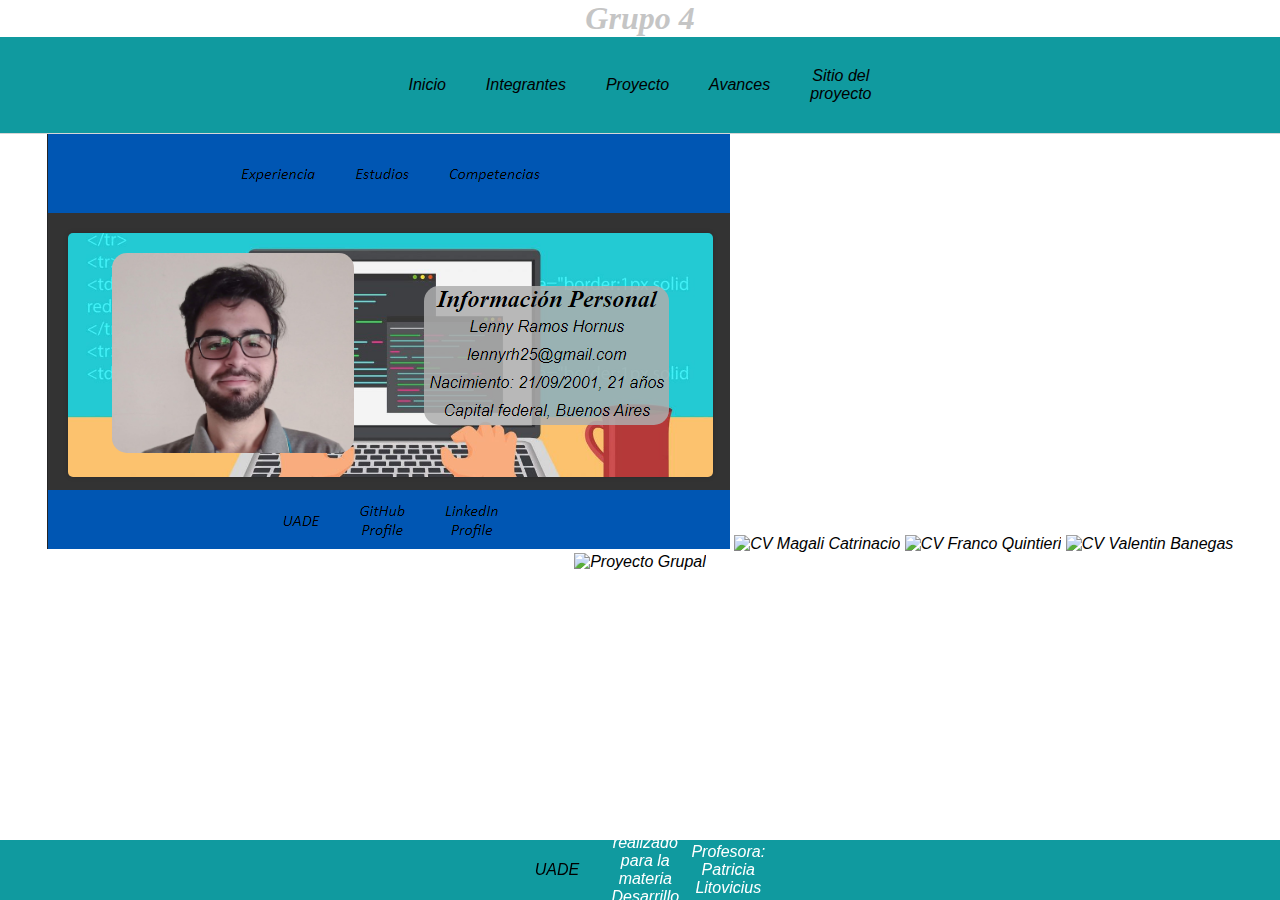
==== index.html @ 90b3c466 "inicio index grupal" ====
<!DOCTYPE html>
<html lang="en">
<head>
    <meta charset="UTF-8">
    <meta name="viewport" content="width=device-width, initial-scale=1.0">
    <title>Diseño Web Grupo 4</title>
    <link rel="stylesheet" type="text/css" href="./style.css">
</head>
<body>
    <h1> Grupo 4 </h1>

    <header>
        <nav>
            <ul>
                <li>
                    <a href="./index.html">
                        Inicio
                    </a>
                </li>
                <li>
                    <a href="./integrantes/integrantes.html">
                        Integrantes
                    </a>
                </li>
                <li>
                    <a href="./proyecto/proyecto.html">
                        Proyecto
                    </a>
                </li>
                <li>
                    <a href="./avances/avances.html">
                        Avances
                    </a>
                </li>
                <li>
                    <a href="./sitio/sitio.html">
                        Sitio del proyecto
                    </a>
                </li>
            </ul>
        </nav>
    </header>

    <div id="container-cv">
        <a href="https://lennyhornus.github.io/UADECurriculum/index.html"><img alt="CV Lenny Ramos Hornus" src="./assets/cvLenny.png"></a>
        <a href=""><img alt="CV Magali Catrinacio"></a>
        <a href=""><img alt="CV Franco Quintieri"></a>
        <a href=""><img alt="CV Valentin Banegas"></a>
        <a href=""><img alt="Proyecto Grupal"></a>
    </div>

    <footer>
        <ul class="piePagina">
            <li><a href="https://www.uade.edu.ar/" target="_blank">UADE</a></li>
            <p>Trabajo realizado para la materia Desarrillo Web</p>
            <p>Profesora: Patricia Litovicius</p>
        </ul>
    </footer>
</body>
</html>
---- style.css ----
/* Estilos globales  ------------------------------------------------------------------------------------------------------------*/
* {
    margin: 0px;
    padding: 0px;
    box-sizing: border-box;
}

body {
    font-family: Arial, Helvetica, sans-serif;
    font-style: italic;
    color: #c5c5c5;
    height: 100%;
    background-repeat: no-repeat;
    background-size: 100%;
    position: relative;
    text-align: center;
    margin: 0;
}

h1, h2, h3 {
    font-family: "Times New Roman", Times, serif;
}

/* Estilos globales - Barra de navegacion*/
header{
    position: sticky;
    top: 0px;
    z-index: 10;
}

ul {
    list-style: none;
    display: flex;
    justify-content: center;
    align-items: center;
    width: 20%;
    font-family: Calibri, sans-serif;
}

li {
    padding: 20px;
}

nav {
    display: flex;
    flex-direction: row;
    padding: 10px;
    border-bottom: 1px solid rgb(214, 214, 214);
    background-color: rgb(16, 154, 159);
    align-items: center;
    justify-content: space-around;
}

a {
    text-decoration: none;
    color: black;
}

/* Estilos globales - Footer*/
footer{
    display: block;
    height: 60px;
    padding: 14px;
    background-color: rgba(16, 154, 159);;
    color: #fff;
    text-align: center;
    border-style: none;
    


    position: fixed;
    left: 0;
    bottom: 0;
    width: 100%;
    text-align: center;
    display: flex;
    justify-content: center;
    align-items: center;
    margin-top: 10px;
}

.piePagina {
    display: flex;
    flex-direction: row;
    flex-wrap: nowrap;
    justify-content: space-around;
    align-content: center;
    align-items: center;
}
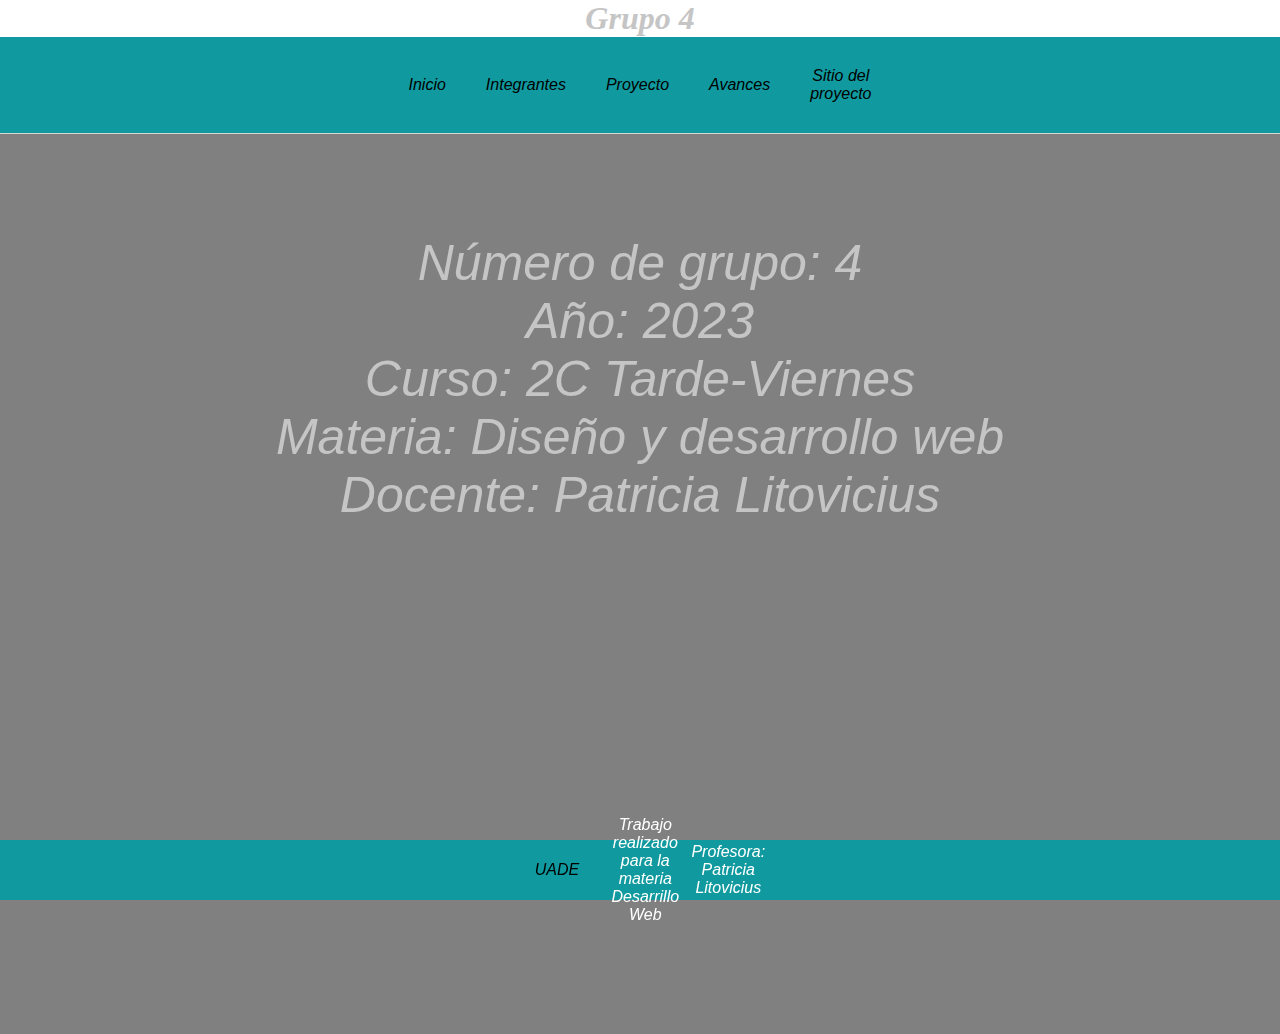
==== commit 6a443d22: "second commit" ====
--- a/index.html
+++ b/index.html
@@ -8,7 +8,6 @@
 </head>
 <body>
     <h1> Grupo 4 </h1>
-
     <header>
         <nav>
             <ul>
@@ -40,15 +39,15 @@
             </ul>
         </nav>
     </header>
-
-    <div id="container-cv">
-        <a href="https://lennyhornus.github.io/UADECurriculum/index.html"><img alt="CV Lenny Ramos Hornus" src="./assets/cvLenny.png"></a>
-        <a href=""><img alt="CV Magali Catrinacio"></a>
-        <a href=""><img alt="CV Franco Quintieri"></a>
-        <a href=""><img alt="CV Valentin Banegas"></a>
-        <a href=""><img alt="Proyecto Grupal"></a>
-    </div>
-
+    <main>
+        <div class="mainIndex">
+            <p>Número de grupo: 4</p>
+            <p>Año: 2023</p>
+            <p>Curso: 2C Tarde-Viernes</p>
+            <p>Materia: Diseño y desarrollo web</p>
+            <p>Docente: Patricia Litovicius</p>
+        </div>
+    </main>
     <footer>
         <ul class="piePagina">
             <li><a href="https://www.uade.edu.ar/" target="_blank">UADE</a></li>
--- a/style.css
+++ b/style.css
@@ -50,12 +50,21 @@
     align-items: center;
     justify-content: space-around;
 }
-
+.mainIndex{
+    background-color: gray;
+    width: 100%;
+    height: 100vh;
+    font-size: 50px;
+    padding-top: 100px;
+}
 a {
     text-decoration: none;
     color: black;
 }
-
+.fotosPerfil{
+    width: 150px;
+    height: 150px;
+}
 /* Estilos globales - Footer*/
 footer{
     display: block;
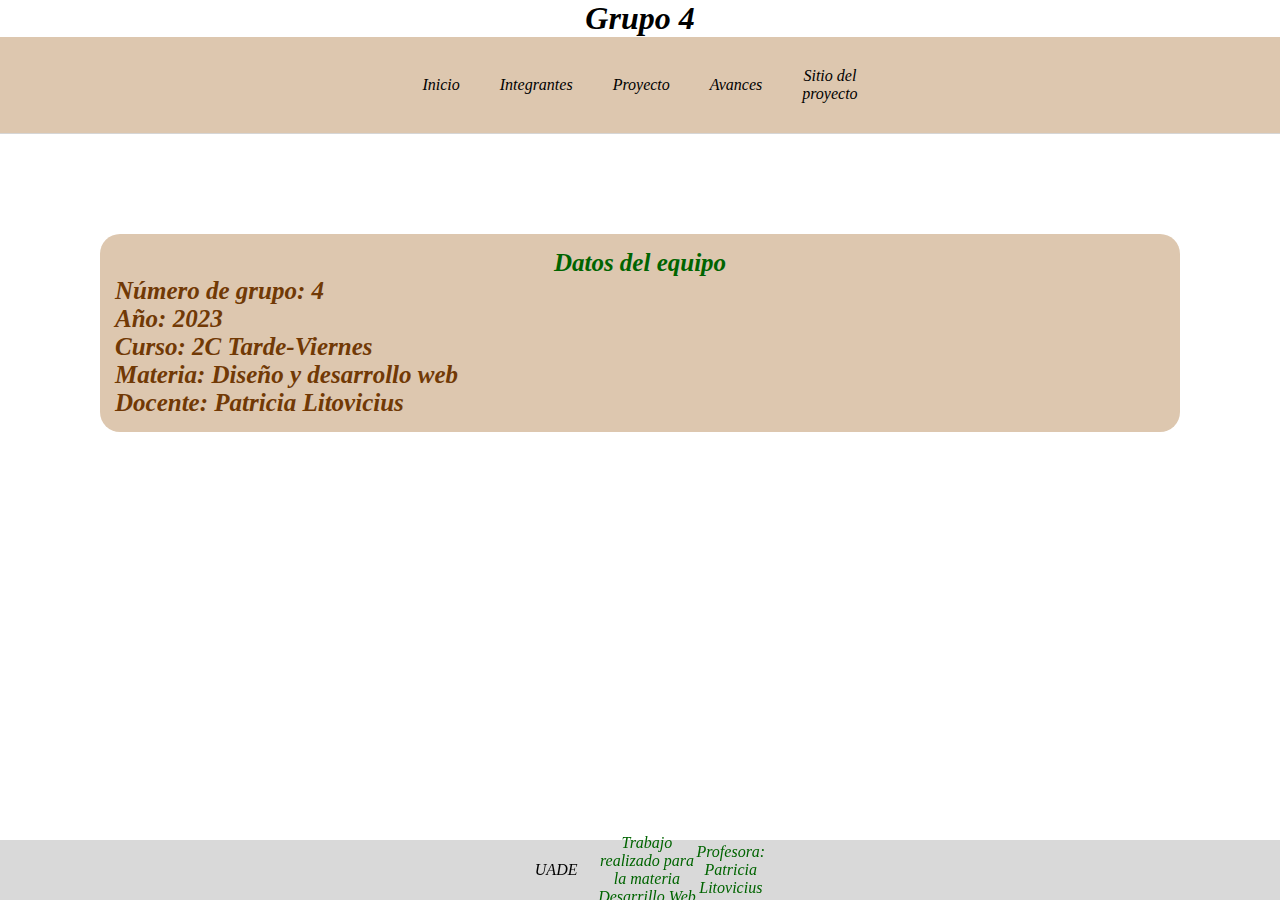
==== commit 0e56ae4d: "agrego var global css" ====
--- a/index.html
+++ b/index.html
@@ -40,8 +40,9 @@
         </nav>
     </header>
     <main>
-        <div class="mainIndex">
-            <p>Número de grupo: 4</p>
+        <div class="info">
+            <h2 id="datosEquipo">Datos del equipo</h2>
+            <h2>Número de grupo: 4</h2>
             <p>Año: 2023</p>
             <p>Curso: 2C Tarde-Viernes</p>
             <p>Materia: Diseño y desarrollo web</p>
--- a/style.css
+++ b/style.css
@@ -3,12 +3,20 @@
     margin: 0px;
     padding: 0px;
     box-sizing: border-box;
+    font-family: 'Inter', 'Sansita', 'Santita-one';
 }
+:root {
+    --primary: #DDC7AF;
+    --secondary: #006400;
+    --app-grey: #D9D9D9;
+    --brown: #713905;
+}
+  
 
 body {
     font-family: Arial, Helvetica, sans-serif;
     font-style: italic;
-    color: #c5c5c5;
+    color: var(--grey);
     height: 100%;
     background-repeat: no-repeat;
     background-size: 100%;
@@ -46,36 +54,55 @@
     flex-direction: row;
     padding: 10px;
     border-bottom: 1px solid rgb(214, 214, 214);
-    background-color: rgb(16, 154, 159);
+    background-color: var(--primary);
     align-items: center;
     justify-content: space-around;
 }
-.mainIndex{
-    background-color: gray;
-    width: 100%;
-    height: 100vh;
-    font-size: 50px;
-    padding-top: 100px;
+
+.info{
+    margin: 100px;
+    padding: 15px;
+    background-color: var(--primary);
+    color: var(--brown);
+    border-radius: 20px;
+
+    display: flex;
+    flex-direction: column;
+    justify-content: center;
+    align-items: flex-start;
 }
+
+#datosEquipo{
+    color: var(--secondary);
+    font-weight: 900;
+    align-self: center;
+}
+
+.info p,h2{
+    font-size: 25px;
+    font-weight: 900;
+}
+
 a {
     text-decoration: none;
     color: black;
 }
+
 .fotosPerfil{
-    width: 150px;
-    height: 150px;
+    width: 200px;
+    height: 200px;
 }
+
 /* Estilos globales - Footer*/
 footer{
     display: block;
     height: 60px;
     padding: 14px;
-    background-color: rgba(16, 154, 159);;
-    color: #fff;
+    background-color: var(--app-grey);
+    color: var(--secondary);
     text-align: center;
     border-style: none;
     
-
 
     position: fixed;
     left: 0;
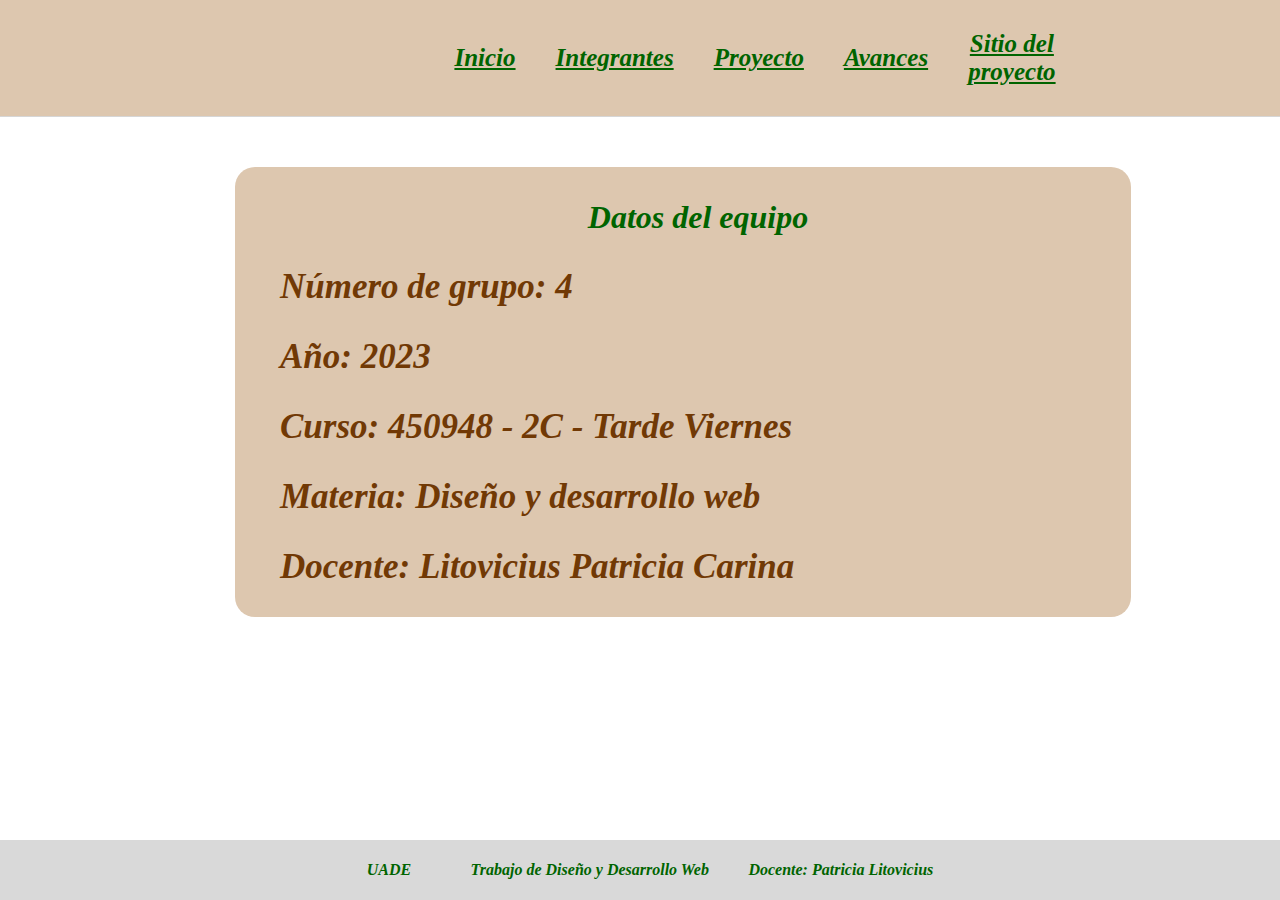
==== commit cac31b4f: "prototipado-figma" ====
--- a/index.html
+++ b/index.html
@@ -7,53 +7,32 @@
     <link rel="stylesheet" type="text/css" href="./style.css">
 </head>
 <body>
-    <h1> Grupo 4 </h1>
     <header>
         <nav>
             <ul>
-                <li>
-                    <a href="./index.html">
-                        Inicio
-                    </a>
-                </li>
-                <li>
-                    <a href="./integrantes/integrantes.html">
-                        Integrantes
-                    </a>
-                </li>
-                <li>
-                    <a href="./proyecto/proyecto.html">
-                        Proyecto
-                    </a>
-                </li>
-                <li>
-                    <a href="./avances/avances.html">
-                        Avances
-                    </a>
-                </li>
-                <li>
-                    <a href="./sitio/sitio.html">
-                        Sitio del proyecto
-                    </a>
-                </li>
+                <li><a href="./index.html">Inicio</a></li>
+                <li><a href="./integrantes/integrantes.html">Integrantes</a></li>
+                <li><a href="./proyecto/proyecto.html">Proyecto</a></li>
+                <li><a href="./avances/avances.html">Avances</a></li>
+                <li><a href="./sitio/sitio.html">Sitio del proyecto</a></li>
             </ul>
         </nav>
     </header>
     <main>
         <div class="info">
-            <h2 id="datosEquipo">Datos del equipo</h2>
-            <h2>Número de grupo: 4</h2>
+            <h1 id="datosEquipo">Datos del equipo</h1>
+            <p>Número de grupo: 4</p>
             <p>Año: 2023</p>
-            <p>Curso: 2C Tarde-Viernes</p>
+            <p>Curso: 450948 - 2C - Tarde Viernes</p>
             <p>Materia: Diseño y desarrollo web</p>
-            <p>Docente: Patricia Litovicius</p>
+            <p>Docente: Litovicius Patricia Carina</p>
         </div>
     </main>
     <footer>
         <ul class="piePagina">
             <li><a href="https://www.uade.edu.ar/" target="_blank">UADE</a></li>
-            <p>Trabajo realizado para la materia Desarrillo Web</p>
-            <p>Profesora: Patricia Litovicius</p>
+            <p>Trabajo de Diseño y Desarrollo Web</p>
+            <p>Docente: Patricia Litovicius</p>
         </ul>
     </footer>
 </body>
--- a/style.css
+++ b/style.css
@@ -1,4 +1,11 @@
 /* Estilos globales  ------------------------------------------------------------------------------------------------------------*/
+@font-face {
+    font-family: 'Sansita One';
+    font-style: normal;
+    font-weight: normal;
+    src: local('Sansita One'), url('SansitaOne.woff') format('woff');
+    }
+/* https://fonts.google.com/specimen/Sansita */ 
 * {
     margin: 0px;
     padding: 0px;
@@ -11,7 +18,6 @@
     --app-grey: #D9D9D9;
     --brown: #713905;
 }
-  
 
 body {
     font-family: Arial, Helvetica, sans-serif;
@@ -36,12 +42,13 @@
     z-index: 10;
 }
 
-ul {
+header ul {
     list-style: none;
     display: flex;
     justify-content: center;
     align-items: center;
-    width: 20%;
+    margin-left: 230px;
+    width: 50%;
     font-family: Calibri, sans-serif;
 }
 
@@ -60,16 +67,20 @@
 }
 
 .info{
-    margin: 100px;
+    margin-top: 50px;
     padding: 15px;
+    height: 450px;
+    width: 70%;
     background-color: var(--primary);
+    margin-left: 235px;
     color: var(--brown);
     border-radius: 20px;
-
     display: flex;
     flex-direction: column;
     justify-content: center;
     align-items: flex-start;
+    line-height: 70px;
+    text-indent: 30px;
 }
 
 #datosEquipo{
@@ -79,21 +90,129 @@
 }
 
 .info p,h2{
+    font-size: 35px;
+    font-weight: bolder;
+}
+
+nav a{
+    text-decoration: none;
+    width: 30px;
+    color: var(--secondary);
     font-size: 25px;
-    font-weight: 900;
-}
-
-a {
-    text-decoration: none;
-    color: black;
-}
-
+    font-weight: bolder;
+    font-family: inter; /*Poner tipografiaaaaaa*/
+    text-decoration: underline; /*La linea es mas ancha*/
+}
+.contenedorIntegrantes{
+    display: flex;
+    flex-direction: column;
+    margin-top: 30px;
+    gap: 60px;
+}
+#contenedorCv a{
+    display: flex;
+    justify-content: space-around;
+}
 .fotosPerfil{
     width: 200px;
     height: 200px;
 }
-
+.contenedorAvances{
+    display: flex;
+}
+.contenedorParrafos{
+    height: 600px;
+    display: flex;
+    flex-direction: column;
+    justify-content: center;
+}
+.bloqueParrafos{
+    background-color: var(--primary);
+    height: 160px;
+    margin: 10px;
+    padding: 19px;
+    border-radius: 30px;
+    display: flex;
+    flex-direction: column;
+    justify-content: center;
+    align-items: flex-start;
+    
+    line-height: 28px;
+    color: var(--brown);
+}
+.pregunta{
+    font-weight: bolder;
+    font-size: 23px;
+}
+.respuesta{
+    text-align: justify;
+    font-size: 20px;
+}
+.contenedorProyecto{
+    display: flex;
+}
+.bloqueGris{
+    background-color: var(--app-grey);
+    width: 120%;
+    height: 600px;
+}
+.bloqueGris p{
+    margin-top: 80%;
+    font-size: 25px;
+    color: var(--brown);
+    font-weight: bold;
+}
+#encabezadoIdeas{
+    color: var(--brown);
+    margin-top: 22px;
+}
+.bloqueIdeas{
+    display: flex;
+    flex-direction: column;
+}
+.bloqueTexto{
+    display: flex;
+    flex-direction: column;
+    justify-content: center;
+    margin-top: 20px;
+    gap: 55px;
+    color: var(--brown);
+    font-size: 22px;
+    text-align: justify;
+    padding-left: 50px;
+    padding-right: 25px;
+    font-family: 'sansita one';
+}
+.idea1 , .idea2{
+    font-weight: bold;
+    text-decoration: underline;
+}
+.avanceConstruccion{
+    margin-top: 45px;
+    width: 500px;
+    height: 439px;
+}
+.sitioConstruccion{
+    margin-top: 80px;
+    width: 800px;
+    height: 409px;
+}
 /* Estilos globales - Footer*/
+footer ul {
+    list-style: none;
+    display: flex;
+    justify-content: center;
+    align-items: center;
+    width: 50%;
+    font-family: Calibri, sans-serif;
+    font-weight: bolder
+}
+footer a{
+    text-decoration: none;
+    width: 30px;
+    color: var(--secondary);
+    font-weight: bolder;
+}
 footer{
     display: block;
     height: 60px;
@@ -103,7 +222,6 @@
     text-align: center;
     border-style: none;
     
-
     position: fixed;
     left: 0;
     bottom: 0;
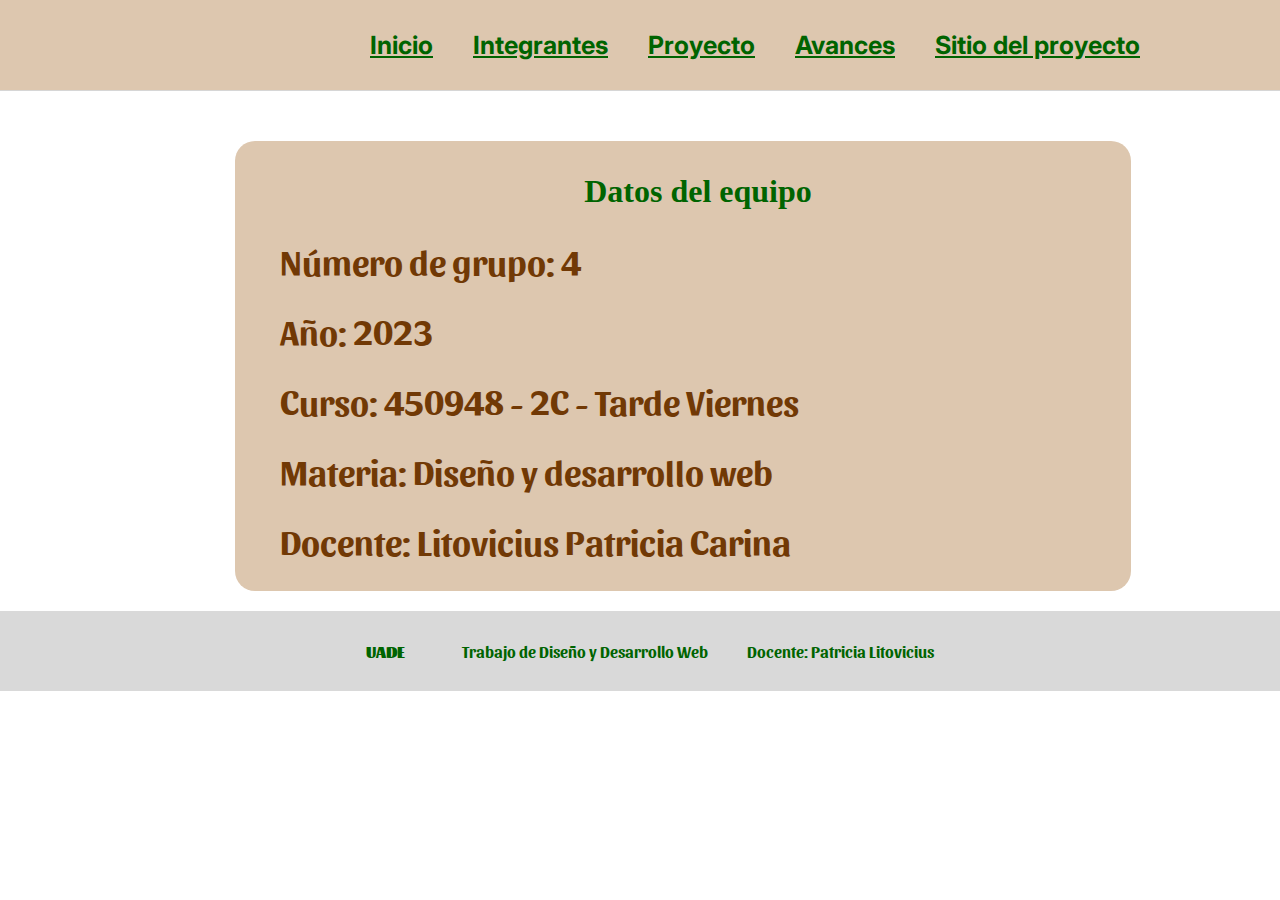
==== commit dd299875: "correcion font family y html de integrantes" ====
--- a/index.html
+++ b/index.html
@@ -5,6 +5,7 @@
     <meta name="viewport" content="width=device-width, initial-scale=1.0">
     <title>Diseño Web Grupo 4</title>
     <link rel="stylesheet" type="text/css" href="./style.css">
+
 </head>
 <body>
     <header>
--- a/style.css
+++ b/style.css
@@ -1,16 +1,12 @@
 /* Estilos globales  ------------------------------------------------------------------------------------------------------------*/
-@font-face {
-    font-family: 'Sansita One';
-    font-style: normal;
-    font-weight: normal;
-    src: local('Sansita One'), url('SansitaOne.woff') format('woff');
-    }
-/* https://fonts.google.com/specimen/Sansita */ 
+@import url('https://fonts.googleapis.com/css2?family=Inter:wght@300;400;700&family=Sansita:wght@400;700;800&display=swap');
+
+
 * {
     margin: 0px;
     padding: 0px;
     box-sizing: border-box;
-    font-family: 'Inter', 'Sansita', 'Santita-one';
+    font-family: 'Sansita', sans-serif;
 }
 :root {
     --primary: #DDC7AF;
@@ -21,7 +17,6 @@
 
 body {
     font-family: Arial, Helvetica, sans-serif;
-    font-style: italic;
     color: var(--grey);
     height: 100%;
     background-repeat: no-repeat;
@@ -40,6 +35,7 @@
     position: sticky;
     top: 0px;
     z-index: 10;
+    font-family: 'Inter', sans-serif;
 }
 
 header ul {
@@ -48,7 +44,6 @@
     justify-content: center;
     align-items: center;
     margin-left: 230px;
-    width: 50%;
     font-family: Calibri, sans-serif;
 }
 
@@ -68,6 +63,7 @@
 
 .info{
     margin-top: 50px;
+    margin-bottom: 20px;
     padding: 15px;
     height: 450px;
     width: 70%;
@@ -109,6 +105,20 @@
     margin-top: 30px;
     gap: 60px;
 }
+
+.perfilCv a{
+    text-decoration: none;
+    color: var(--secondary);
+}
+
+.perfilCv p{
+    color: var(--brown);
+}
+
+
+
+
+
 #contenedorCv a{
     display: flex;
     justify-content: space-around;
@@ -175,6 +185,9 @@
     flex-direction: column;
     justify-content: center;
     margin-top: 20px;
+    position: relative;
+
+
     gap: 55px;
     color: var(--brown);
     font-size: 22px;
@@ -215,22 +228,21 @@
 }
 footer{
     display: block;
-    height: 60px;
     padding: 14px;
     background-color: var(--app-grey);
     color: var(--secondary);
     text-align: center;
     border-style: none;
     
-    position: fixed;
+    position: relative;
     left: 0;
     bottom: 0;
     width: 100%;
+    height: 80px;
     text-align: center;
     display: flex;
     justify-content: center;
     align-items: center;
-    margin-top: 10px;
 }
 
 .piePagina {
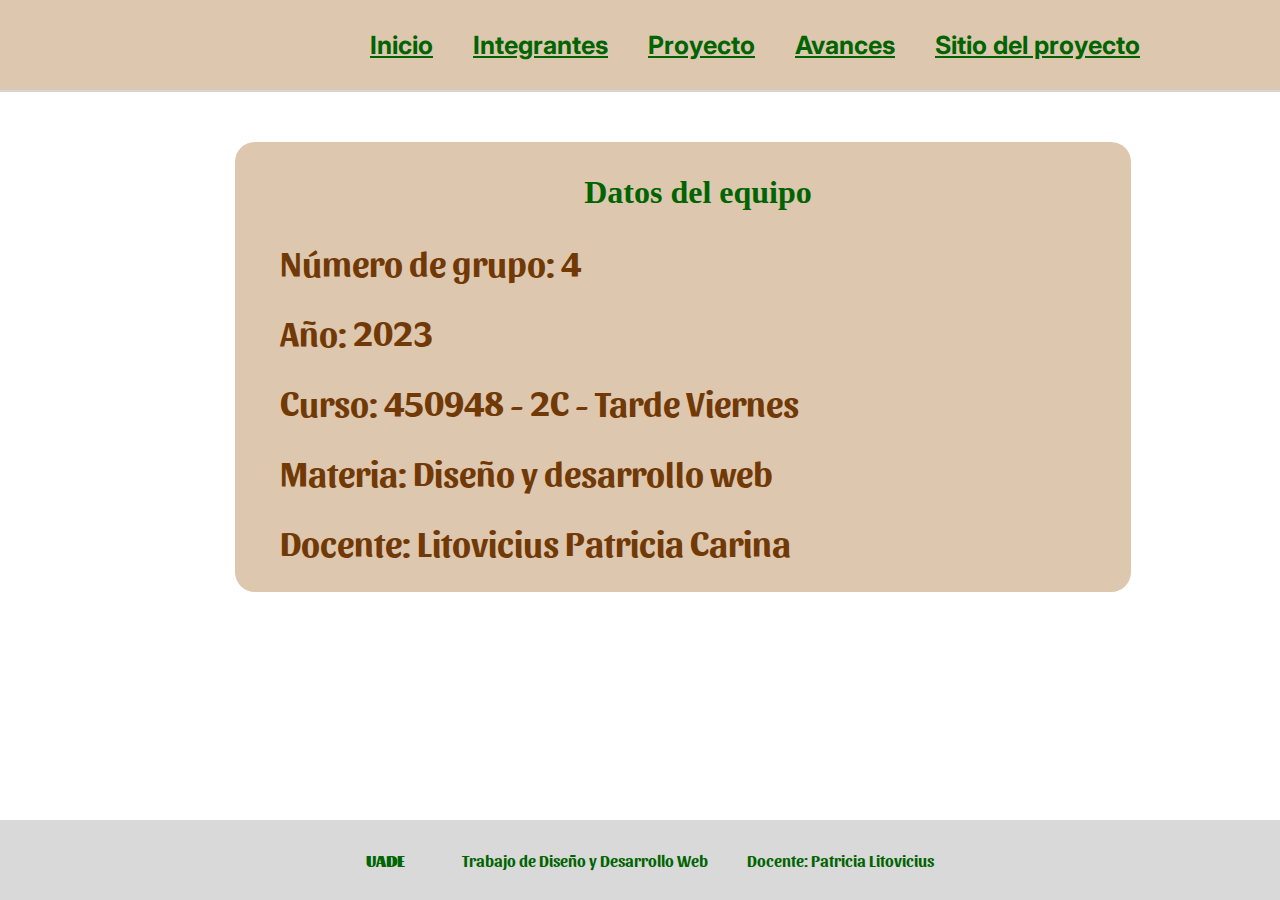
==== commit 34e0ec2e: "responsive todas las paginas" ====
--- a/index.html
+++ b/index.html
@@ -10,7 +10,9 @@
 <body>
     <header>
         <nav>
-            <ul>
+            <input type="checkbox" id="menu">
+            <label for="menu">☰</label>
+            <ul class="listaNav">
                 <li><a href="./index.html">Inicio</a></li>
                 <li><a href="./integrantes/integrantes.html">Integrantes</a></li>
                 <li><a href="./proyecto/proyecto.html">Proyecto</a></li>
--- a/style.css
+++ b/style.css
@@ -24,18 +24,28 @@
     position: relative;
     text-align: center;
     margin: 0;
+
+    min-height: 100vh;
+    position: relative;
 }
 
 h1, h2, h3 {
     font-family: "Times New Roman", Times, serif;
 }
 
+main{
+    position: relative;
+}
+
 /* Estilos globales - Barra de navegacion*/
 header{
-    position: sticky;
-    top: 0px;
-    z-index: 10;
+    min-width: 100vw;
+    position: relative;
+    height: auto;
     font-family: 'Inter', sans-serif;
+    
+    background-color: var(--primary);
+    border-bottom: 1px solid rgb(214, 214, 214);
 }
 
 header ul {
@@ -234,10 +244,10 @@
     text-align: center;
     border-style: none;
     
-    position: relative;
-    left: 0;
+    position: fixed;
+
     bottom: 0;
-    width: 100%;
+    width: 100vw;
     height: 80px;
     text-align: center;
     display: flex;
@@ -252,4 +262,149 @@
     justify-content: space-around;
     align-content: center;
     align-items: center;
+}
+
+@media (min-width:600px){
+    nav label{
+        display: none;
+    }
+}
+
+@media (max-width:600px){
+    #menu, label{
+        display: none;
+    }
+
+    footer{
+        position: fixed;
+    }
+
+    .contenedorIntegrantes{
+        margin-bottom: 100px;
+    }
+
+    .contenedorProyecto{
+        height: 100vh;
+        flex-direction: column;
+        
+    }
+
+    .bloqueGris{
+        display: none;
+    }
+
+    .bloqueTexto p{
+        font-size: 1rem;
+    }
+
+    .contenedorAvances{
+        flex-direction: column;
+        align-items: center;
+    }
+
+    .bloqueParrafos{
+        height: fit-content;
+    }
+
+    .contenedorParrafos{
+        margin-top: 30px;
+        margin-bottom: 200px;
+    }
+
+    .sitioConstruccion{
+        height: 200px;
+    }
+
+    .info{
+        margin-top: 70px;
+        margin-bottom: 20px;
+        margin-left: 20px;
+        margin-right: 20px;
+        width: inherit;
+    
+        padding: 15px;
+        height: 450px;
+        background-color: var(--primary);
+        color: var(--brown);
+        border-radius: 20px;
+        display: flex;
+        flex-direction: column;
+        justify-content: center;
+        align-items: flex-start;
+        line-height: 70px;
+    }
+
+    
+    .info p{
+        font-size: 25px;
+        font-weight: bolder;
+    }
+
+    header{
+        margin: 0;
+    }
+    nav{
+        display: flex;
+        justify-content: flex-end;
+        margin-left: 40px;
+        margin-right: 20px;
+        margin-top: none;
+    }
+
+    nav label{
+        margin-top: 0px;
+    }
+    /*.navBarResponsive{
+        display: flex;
+        height: 100vh;
+        width: 420px;
+        margin-left: 30%;
+        margin-top: 19px;
+        background-color: rgb(112, 46, 112);
+        position: fixed;
+    }
+    */
+    input:checked ~ li{
+        display: block;
+    }
+    input:checked ~ label{
+        background-color: var(--brown);
+        height: 100vh;
+        width: 700px;
+        z-index: 100;
+    }
+    label:hover{
+        background-color: gray;
+    }
+    .listaNav li{
+        margin: 0;
+        display: none;
+    }
+    label{
+        box-sizing: border-box;
+        display: block;
+        font-size: 25px;
+        width: 30px;
+        height: 30px;
+        color: white;
+        margin-top: 20px;
+        line-height: 30px;
+        font-weight: bold;
+        text-align: center;
+        user-select: none;
+    }
+    .listaNav{
+        display: none;
+    }
+    .sitioConstruccion{
+        margin-top: 80px;
+        width: 500px;
+        height: 209px;
+    }
+    
+    
+}
+
+#menu{
+    display: none;
 }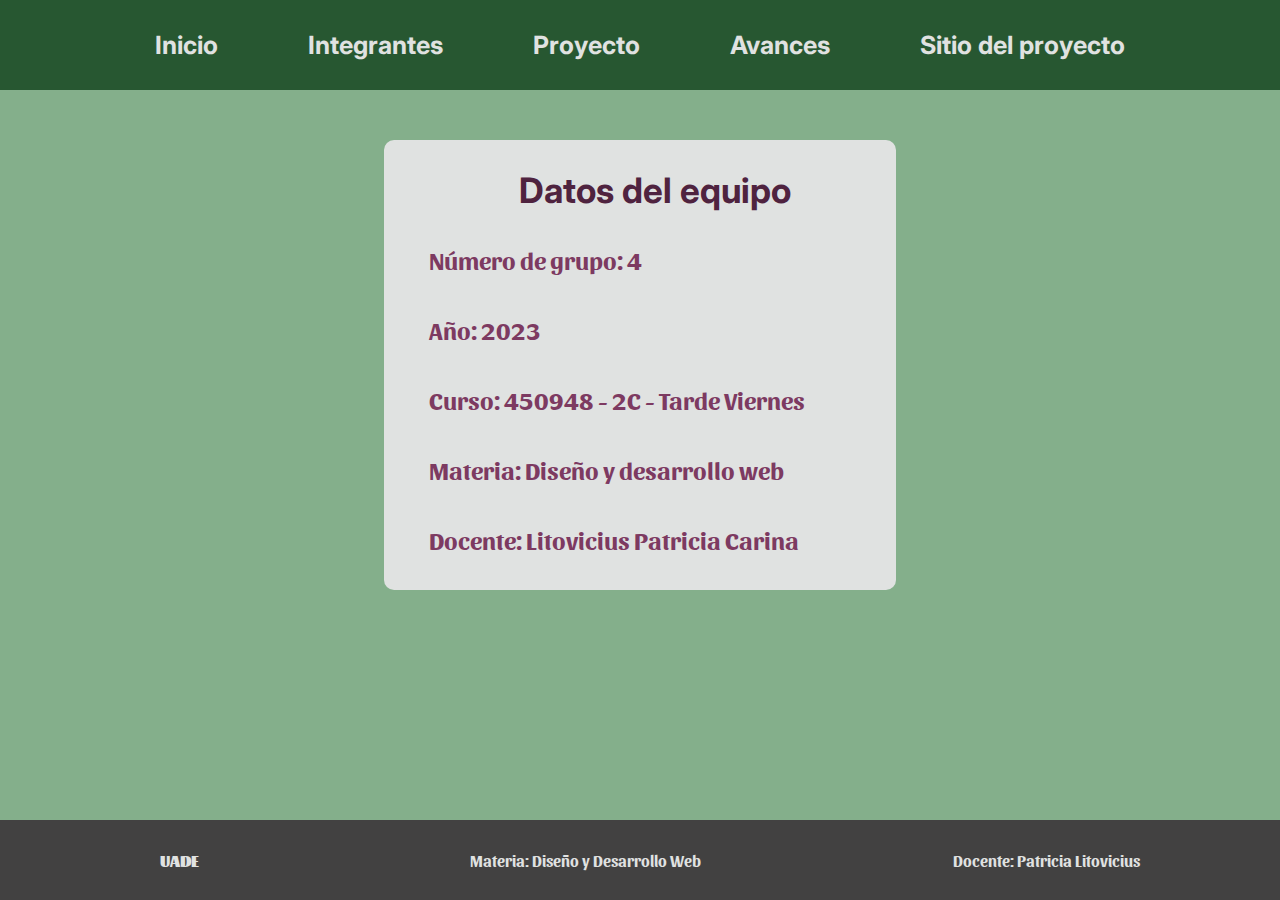
==== commit 7956843e: "cambios diseño y avances" ====
--- a/index.html
+++ b/index.html
@@ -12,6 +12,13 @@
         <nav>
             <input type="checkbox" id="menu">
             <label for="menu">☰</label>
+            <ul class="menuDisplay">
+                <li><a href="./index.html">Inicio</a></li>
+                <li><a href="./integrantes/integrantes.html">Integrantes</a></li>
+                <li><a href="./proyecto/proyecto.html">Proyecto</a></li>
+                <li><a href="./avances/avances.html">Avances</a></li>
+                <li><a href="./sitio/sitio.html">Sitio</a></li>
+            </ul>
             <ul class="listaNav">
                 <li><a href="./index.html">Inicio</a></li>
                 <li><a href="./integrantes/integrantes.html">Integrantes</a></li>
@@ -33,8 +40,8 @@
     </main>
     <footer>
         <ul class="piePagina">
-            <li><a href="https://www.uade.edu.ar/" target="_blank">UADE</a></li>
-            <p>Trabajo de Diseño y Desarrollo Web</p>
+            <li><a href="https://www.uade.edu.ar/" target="_blank" class="uade">UADE</a></li>
+            <p>Materia: Diseño y Desarrollo Web</p>
             <p>Docente: Patricia Litovicius</p>
         </ul>
     </footer>
--- a/style.css
+++ b/style.css
@@ -9,43 +9,46 @@
     font-family: 'Sansita', sans-serif;
 }
 :root {
-    --primary: #DDC7AF;
-    --secondary: #006400;
-    --app-grey: #D9D9D9;
-    --brown: #713905;
+    --grey: rgb(46, 46, 46);
+    --pink4: #4f233f;
+    --pink3: #7D3A61;
+    --pink2: #9A4B8C;
+    --pink1: #e4d1e1;
+    --white: #E0E2E1;
+    --green: #84AF8B;
+    --green2: #2E7A45;
+    --green3: #275731;
+    --green4: #253828;
 }
 
 body {
     font-family: Arial, Helvetica, sans-serif;
-    color: var(--grey);
+    color: var(--white);
     height: 100%;
     background-repeat: no-repeat;
     background-size: 100%;
     position: relative;
     text-align: center;
     margin: 0;
-
     min-height: 100vh;
     position: relative;
+    background-color: var(--green);
+}
+
+main{
+    position: relative;
 }
 
 h1, h2, h3 {
     font-family: "Times New Roman", Times, serif;
 }
 
-main{
-    position: relative;
-}
-
-/* Estilos globales - Barra de navegacion*/
+/* Estilos globales - Header*/
 header{
     min-width: 100vw;
     position: relative;
     height: auto;
-    font-family: 'Inter', sans-serif;
-    
-    background-color: var(--primary);
-    border-bottom: 1px solid rgb(214, 214, 214);
+    background-color: var(--green3);
 }
 
 header ul {
@@ -53,8 +56,7 @@
     display: flex;
     justify-content: center;
     align-items: center;
-    margin-left: 230px;
-    font-family: Calibri, sans-serif;
+    gap: 50px;
 }
 
 li {
@@ -65,22 +67,88 @@
     display: flex;
     flex-direction: row;
     padding: 10px;
-    border-bottom: 1px solid rgb(214, 214, 214);
-    background-color: var(--primary);
+    background-color: var(--green3);
     align-items: center;
     justify-content: space-around;
 }
+
+nav a{
+    text-decoration: none;
+    width: 30px;
+    color: var(--white);
+    font-size: 25px;
+    font-weight: bolder;
+    font-family: 'Inter', sans-serif;
+}
+nav a:hover{
+    color:rgb(161, 183, 161);
+    
+}
+
+
+/* Estilos globales - Footer*/
+footer ul {
+    list-style: none;
+    display: flex;
+    justify-content: center;
+    align-items: center;
+    width: 100%;
+    font-family: Calibri, sans-serif;
+    font-weight: bolder
+}
+footer a{
+    text-decoration: none;
+    width: 30px;
+    font-weight: bolder;
+}
+footer{
+    display: block;
+    padding: 14px;
+    background-color: rgb(66, 65, 65);
+    color: var(--white);
+    text-align: center;
+    border-style: none;
+    position: fixed;
+    bottom: 0;
+    width: 100vw;
+    height: 80px;
+    text-align: center;
+    display: flex;
+    justify-content: center;
+    align-items: center;
+}
+
+.uade{
+    color: var(--white);
+}
+
+.piePagina {
+    display: flex;
+    flex-direction: row;
+    flex-wrap: nowrap;
+    justify-content: space-around;
+    align-content: center;
+    align-items: center;
+}
+
+.logoFooter{
+    margin-top: 8px;
+    width: 50px;
+    height: 18px;
+}
+
+/* Index */
 
 .info{
     margin-top: 50px;
     margin-bottom: 20px;
     padding: 15px;
     height: 450px;
-    width: 70%;
-    background-color: var(--primary);
-    margin-left: 235px;
-    color: var(--brown);
-    border-radius: 20px;
+    width: 40%;
+    background-color: var(--white);
+    margin-left: 30%;
+    color: var(--pink3);
+    border-radius: 10px;
     display: flex;
     flex-direction: column;
     justify-content: center;
@@ -90,319 +158,405 @@
 }
 
 #datosEquipo{
-    color: var(--secondary);
-    font-weight: 900;
+    color: var(--pink4);
+    font-weight: bolder;
+    font-size: 35px;
     align-self: center;
-}
-
-.info p,h2{
-    font-size: 35px;
-    font-weight: bolder;
-}
-
-nav a{
-    text-decoration: none;
-    width: 30px;
-    color: var(--secondary);
+    font-family: 'Inter', sans-serif;
+}
+
+.info p, h2{
     font-size: 25px;
-    font-weight: bolder;
-    font-family: inter; /*Poner tipografiaaaaaa*/
-    text-decoration: underline; /*La linea es mas ancha*/
-}
+    font-weight:700;
+    font-family: 'Sansita', sans-serif;
+}
+
+/* Integrantes */
 .contenedorIntegrantes{
     display: flex;
-    flex-direction: column;
-    margin-top: 30px;
-    gap: 60px;
+    justify-content: center;
+    margin-top: 110px;
+    gap: 90px;
+    margin-bottom: 30px;
+    font-size: 20px;
 }
 
 .perfilCv a{
     text-decoration: none;
-    color: var(--secondary);
+    font-weight: bold;
+    color: var(--green4);
 }
 
 .perfilCv p{
-    color: var(--brown);
-}
-
-
-
-
+    color:var(--green3);
+    font-weight: bold;
+}
 
 #contenedorCv a{
     display: flex;
     justify-content: space-around;
 }
+
 .fotosPerfil{
     width: 200px;
     height: 200px;
 }
+
+/* Avances */
+
 .contenedorAvances{
     display: flex;
-}
-.contenedorParrafos{
-    height: 600px;
-    display: flex;
+    width: 100vw;
     flex-direction: column;
-    justify-content: center;
-}
+    margin-bottom: 50px;
+    background-color: var(--white);
+}
+
 .bloqueParrafos{
-    background-color: var(--primary);
-    height: 160px;
+    background-color: var(--green);
+    height: fit-content;
+    margin: 30px;
+    padding: 20px;
+    border-radius: 10px;
+    display: flex;
+    flex-direction: column;
+    justify-content: center;
+    align-items: center;
+    line-height: 45px;
+    color: var(--grey);
+    margin-left: 60px;
+}
+
+.bloqueParrafos p{
+    width: 80%;
+}
+
+.bloqueParrafos ul{
+    list-style: none;
+}
+
+.bloqueParrafos li{
+    padding: 7px;
+    font-size: large;
+    line-height: 25px;
+}
+
+.logos{
+    display: flex;
+    flex-direction: row;
+}
+
+.tituloAvance{
+    margin-top: 20px;
+}
+
+.coloresPaleta{
+    display: flex;
+    flex-direction: row;
+    margin: 20px;
+}
+
+.imgColorPaleta{
     margin: 10px;
-    padding: 19px;
-    border-radius: 30px;
-    display: flex;
-    flex-direction: column;
-    justify-content: center;
-    align-items: flex-start;
-    
-    line-height: 28px;
-    color: var(--brown);
-}
+    height: 200px;
+    width: 200px;
+}
+
+.logoEcoTravel{
+    height: 400px;
+    width: 450px;
+}
+
+.iconEcoTravel{
+    height: 50px;
+    width: 120px;
+}
+
 .pregunta{
     font-weight: bolder;
     font-size: 23px;
-}
+    margin-top: 40px;
+}
+
 .respuesta{
-    text-align: justify;
+    text-align: center;
     font-size: 20px;
 }
+
+.linkFigma{
+    text-decoration: none;
+    color: var(--green4);
+}
+
+.roles{
+    margin-bottom: 50px;
+}
+
+.roles ul{
+    list-style: none;
+}
+
+/* Proyecto */
+
 .contenedorProyecto{
     display: flex;
-}
+    background-color: var(--white);
+    width: 100vw;
+}
+
 .bloqueGris{
-    background-color: var(--app-grey);
-    width: 120%;
+    width: 200%;
     height: 600px;
-}
-.bloqueGris p{
-    margin-top: 80%;
-    font-size: 25px;
-    color: var(--brown);
-    font-weight: bold;
-}
+    background-image: url("assets/mundo-verde.jpg");
+}
+
 #encabezadoIdeas{
-    color: var(--brown);
-    margin-top: 22px;
-}
+    color: var(--pink3);
+    margin-top: 55px;
+    font-size: 30px;
+    font-family: 'Inter', sans-serif;
+}
+
 .bloqueIdeas{
     display: flex;
     flex-direction: column;
 }
+
 .bloqueTexto{
     display: flex;
     flex-direction: column;
     justify-content: center;
-    margin-top: 20px;
+    margin-top: 50px;
     position: relative;
-
-
-    gap: 55px;
-    color: var(--brown);
+    gap: 25px;
+    color: var(--pink2);
     font-size: 22px;
     text-align: justify;
     padding-left: 50px;
-    padding-right: 25px;
+    padding-right: 40px;
+    line-height: 33px;
     font-family: 'sansita one';
 }
-.idea1 , .idea2{
+
+.idea1 {
     font-weight: bold;
     text-decoration: underline;
 }
-.avanceConstruccion{
-    margin-top: 45px;
-    width: 500px;
-    height: 439px;
-}
-.sitioConstruccion{
-    margin-top: 80px;
-    width: 800px;
-    height: 409px;
-}
-/* Estilos globales - Footer*/
-footer ul {
-    list-style: none;
-    display: flex;
-    justify-content: center;
-    align-items: center;
-    width: 50%;
-    font-family: Calibri, sans-serif;
-    font-weight: bolder
-}
-footer a{
-    text-decoration: none;
-    width: 30px;
-    color: var(--secondary);
-    font-weight: bolder;
-}
-footer{
-    display: block;
-    padding: 14px;
-    background-color: var(--app-grey);
-    color: var(--secondary);
-    text-align: center;
-    border-style: none;
-    
-    position: fixed;
-
-    bottom: 0;
-    width: 100vw;
-    height: 80px;
-    text-align: center;
-    display: flex;
-    justify-content: center;
-    align-items: center;
-}
-
-.piePagina {
-    display: flex;
-    flex-direction: row;
-    flex-wrap: nowrap;
-    justify-content: space-around;
-    align-content: center;
-    align-items: center;
-}
-
-@media (min-width:600px){
+
+/* Sitio */
+.contenedorSitio{
+    width: 100%;
+    height: 100%;
+}
+
+/* Media Queries*/
+@media (min-width:601px){
     nav label{
         display: none;
     }
+
+    .menuDisplay{
+        display: none;
+    }
 }
 
 @media (max-width:600px){
+    /*Header responsive*/
     #menu, label{
         display: none;
-    }
-
-    footer{
-        position: fixed;
-    }
-
-    .contenedorIntegrantes{
-        margin-bottom: 100px;
-    }
-
-    .contenedorProyecto{
-        height: 100vh;
-        flex-direction: column;
-        
-    }
-
-    .bloqueGris{
-        display: none;
-    }
-
-    .bloqueTexto p{
-        font-size: 1rem;
-    }
-
-    .contenedorAvances{
-        flex-direction: column;
-        align-items: center;
-    }
-
-    .bloqueParrafos{
-        height: fit-content;
-    }
-
-    .contenedorParrafos{
-        margin-top: 30px;
-        margin-bottom: 200px;
-    }
-
-    .sitioConstruccion{
-        height: 200px;
-    }
-
-    .info{
-        margin-top: 70px;
-        margin-bottom: 20px;
-        margin-left: 20px;
-        margin-right: 20px;
-        width: inherit;
-    
-        padding: 15px;
-        height: 450px;
-        background-color: var(--primary);
-        color: var(--brown);
-        border-radius: 20px;
-        display: flex;
-        flex-direction: column;
-        justify-content: center;
-        align-items: flex-start;
-        line-height: 70px;
-    }
-
-    
-    .info p{
-        font-size: 25px;
-        font-weight: bolder;
     }
 
     header{
         margin: 0;
     }
+
     nav{
         display: flex;
-        justify-content: flex-end;
+        justify-content: space-around;
+        flex-direction: column;
         margin-left: 40px;
         margin-right: 20px;
-        margin-top: none;
+        margin-top: 0px;
     }
 
     nav label{
         margin-top: 0px;
     }
-    /*.navBarResponsive{
-        display: flex;
-        height: 100vh;
-        width: 420px;
-        margin-left: 30%;
-        margin-top: 19px;
-        background-color: rgb(112, 46, 112);
-        position: fixed;
-    }
-    */
+    
     input:checked ~ li{
         display: block;
     }
+
     input:checked ~ label{
-        background-color: var(--brown);
-        height: 100vh;
-        width: 700px;
+        margin-top: 19px;
         z-index: 100;
     }
-    label:hover{
-        background-color: gray;
-    }
+
     .listaNav li{
         margin: 0;
         display: none;
     }
+
+    .listaNav{
+        display: none;
+        margin-left: 0px;
+    }
+
     label{
         box-sizing: border-box;
         display: block;
         font-size: 25px;
         width: 30px;
         height: 30px;
-        color: white;
+        color: var(--green);
         margin-top: 20px;
         line-height: 30px;
-        font-weight: bold;
-        text-align: center;
-        user-select: none;
-    }
-    .listaNav{
-        display: none;
-    }
-    .sitioConstruccion{
-        margin-top: 80px;
-        width: 500px;
-        height: 209px;
-    }
-    
-    
+    }
+
+    .menuDisplay{
+        display: flex;
+        flex-direction: column;
+        justify-content: center;
+        align-items: center;
+        margin-left: 0px;
+    }
+    
+    .menuDisplay a{
+        color: var(--green);
+        text-decoration: none;
+    }
+
+    .menuDisplay{
+        display: none;
+    }
+
+
+    #menu:checked + label + .menuDisplay {
+        display: block;
+    }
+
+    .menuIcon {
+        cursor: pointer;
+    }
+
+    /*Footer responsive*/
+    footer{
+        position: fixed;
+    }
+
+    .piePagina{
+        width: 100%;
+        font-size: 14px;
+    }
+
+    /*Index responsive*/
+    .info{
+        margin-top: 70px;
+        margin-bottom: 0px;
+        margin-left: 20px;
+        margin-right: 20px;
+        width: inherit;
+        padding: 15px;
+        height: 450px;
+        background-color: var(--pink1);
+        color: var(--pink3);
+        border-radius: 20px;
+        display: flex;
+        flex-direction: column;
+        justify-content: center;
+        align-items: flex-start;
+        line-height: 70px;
+    }
+
+    .info p{
+        font-size: 20px;
+        font-weight: bolder;
+    }
+
+    /*Integrantes responsive*/
+
+    .contenedorIntegrantes{
+        margin-top: 40px;
+        margin-bottom: 100px;
+        display: flex;
+        flex-direction: column;
+    }
+
+    /*Proyecto responsive*/
+    
+    #encabezadoIdeas{
+        margin-top: 30px;
+    }
+
+    .contenedorProyecto{
+        height: 100vh;
+        flex-direction: column;
+        width: 100%;
+    }
+
+    .bloqueGris{
+        display: none;
+    }
+
+    .bloqueTexto{
+        line-height: 25px;
+    }
+    .bloqueTexto p{
+        margin-top: 0px;
+        font-size: 1.2rem;
+    }
+    
+    /*Avances responsive*/
+    
+    .mainAvances{
+        width: 100vw;
+        background-color: var(--white);
+    }
+    
+    .contenedorAvances{
+        flex-direction: column;
+        width: 100%;
+    }
+
+    .bloqueParrafos{
+        height: fit-content;
+    }
+
+    .arbolSitio{
+        margin-top: 15px;
+        width: 300px;
+        height: 300px;
+    }
+
+    .coloresPaleta{
+        display: flex;
+        flex-direction: column;
+        margin: 10px;
+    }
+
+    .imgColorPaleta{
+        margin: 10px;
+        height: 200px;
+        width: 200px;
+    }
+
+    .rgb{
+        margin-left: 20px;
+    }
+
+    .logoEcoTravel{
+        height: 300px;
+        width: 350px;
+    }
+
+    .iconEcoTravel{
+        height: 25px;
+        width: 60px;
+    }
+
+    /*Sitio responsive*/
+
+
 }
 
 #menu{
